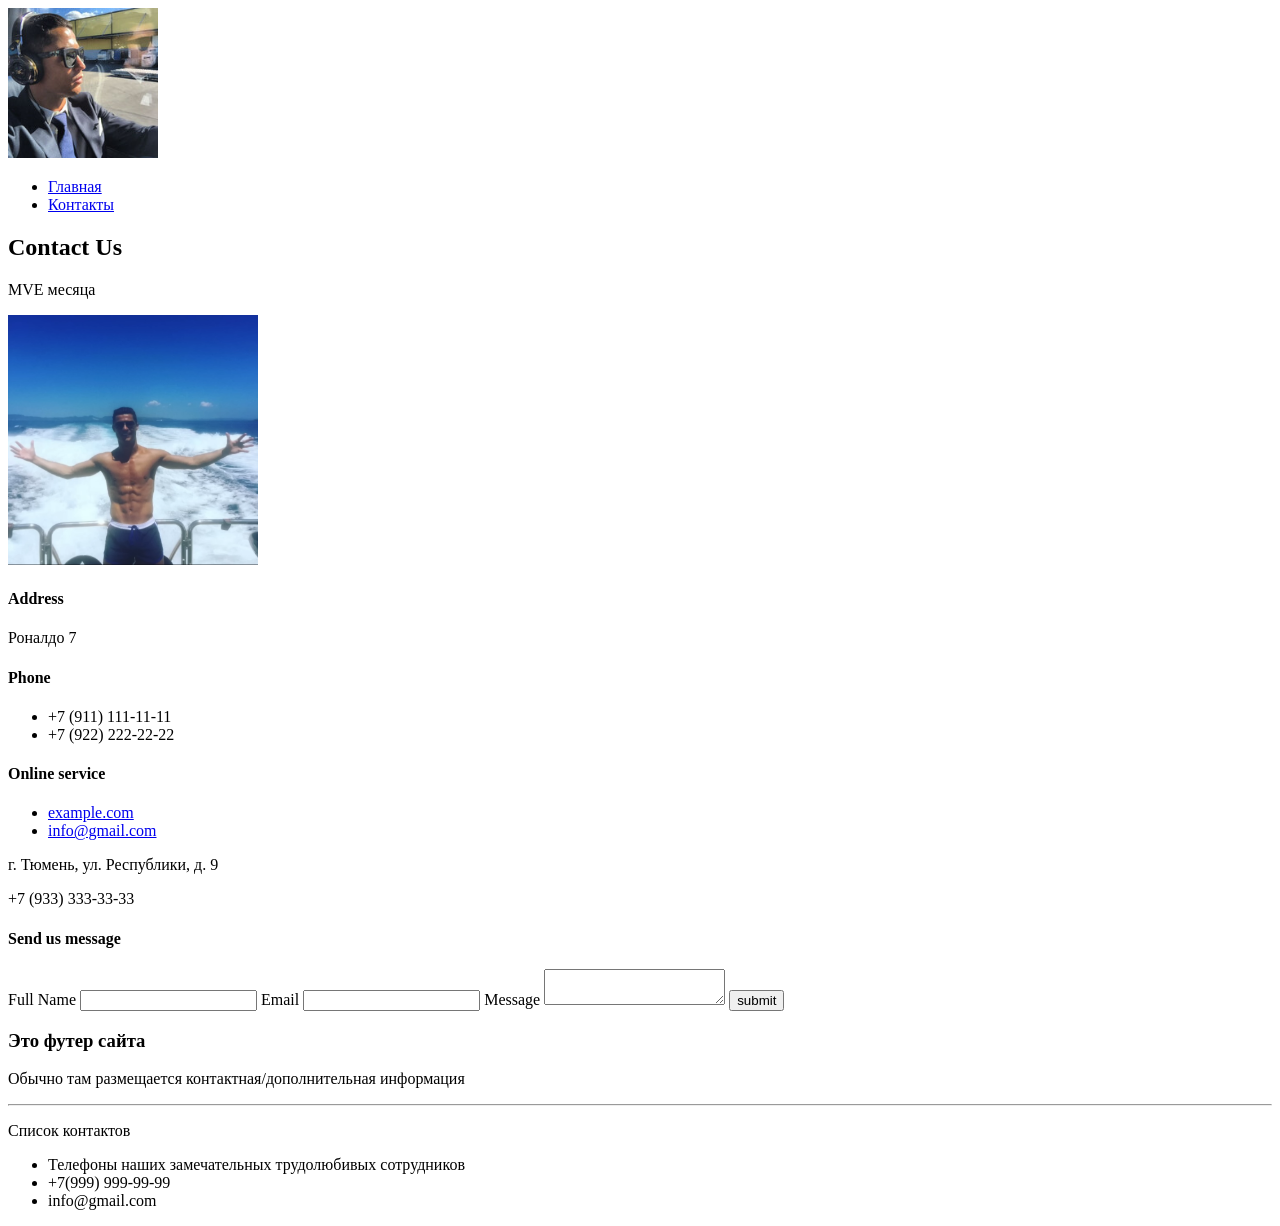
==== contacts.html @ 7f6cf800 "лаба 1" ====
<!DOCTYPE html>
<html lang="ru">
<head>
    <meta charset="UTF-8">
    <title>Контакты</title>
</head>
<body>
    <header>
        <img src="assets/head-icon.jpg" alt="Логотип" width="150px" height="150px">
        <ul>
            <li><a href="index.html">Главная</a></li>
            <li><a href="contacts.html">Контакты</a></li>
        </ul>
    </header>

    <main>
        <h2>Contact Us</h2>
        <p>MVE месяца</p>
        <img src="assets/main-icon.png" alt="Ждем с распростерными объятиями" width="250px" height="250px">

        <h4>Address</h4>
        <p>Роналдо 7</p>

        <h4>Phone</h4>
        <ul>
            <li>+7 (911) 111-11-11</li>
            <li>+7 (922) 222-22-22</li>
        </ul>

        <h4>Online service</h4>
        <ul>
            <li><a href="https://example.com">example.com</a></li>
            <li><a href="mailto:info@gmail.com">info@gmail.com</a></li>
        </ul>

        <p>г. Тюмень, ул. Республики, д. 9</p>
        <p>+7 (933) 333-33-33</p>

        <h4>Send us message</h4>
        
        <form action="#" method="post">
            <label for="fullname">Full Name</label>
            <input type="text" name="fullname">
            
            <label for="email">Email</label>
            <input type="email" name="email">
            
            <label for="message">Message</label>
            <textarea name="message"></textarea>
            
            <button type="submit">submit</button>
        </form>
    </main>

    <footer>
        <h3>Это футер сайта</h3>
        <p>Обычно там размещается контактная/дополнительная информация</p>
        
        <hr>

        <p>Список контактов</p>
        <ul>
            <li>Телефоны наших замечательных трудолюбивых сотрудников</li>
            <li>+7(999) 999-99-99</li>
            <li>info@gmail.com</li>
        </ul>
    </footer>
</body>
</html>
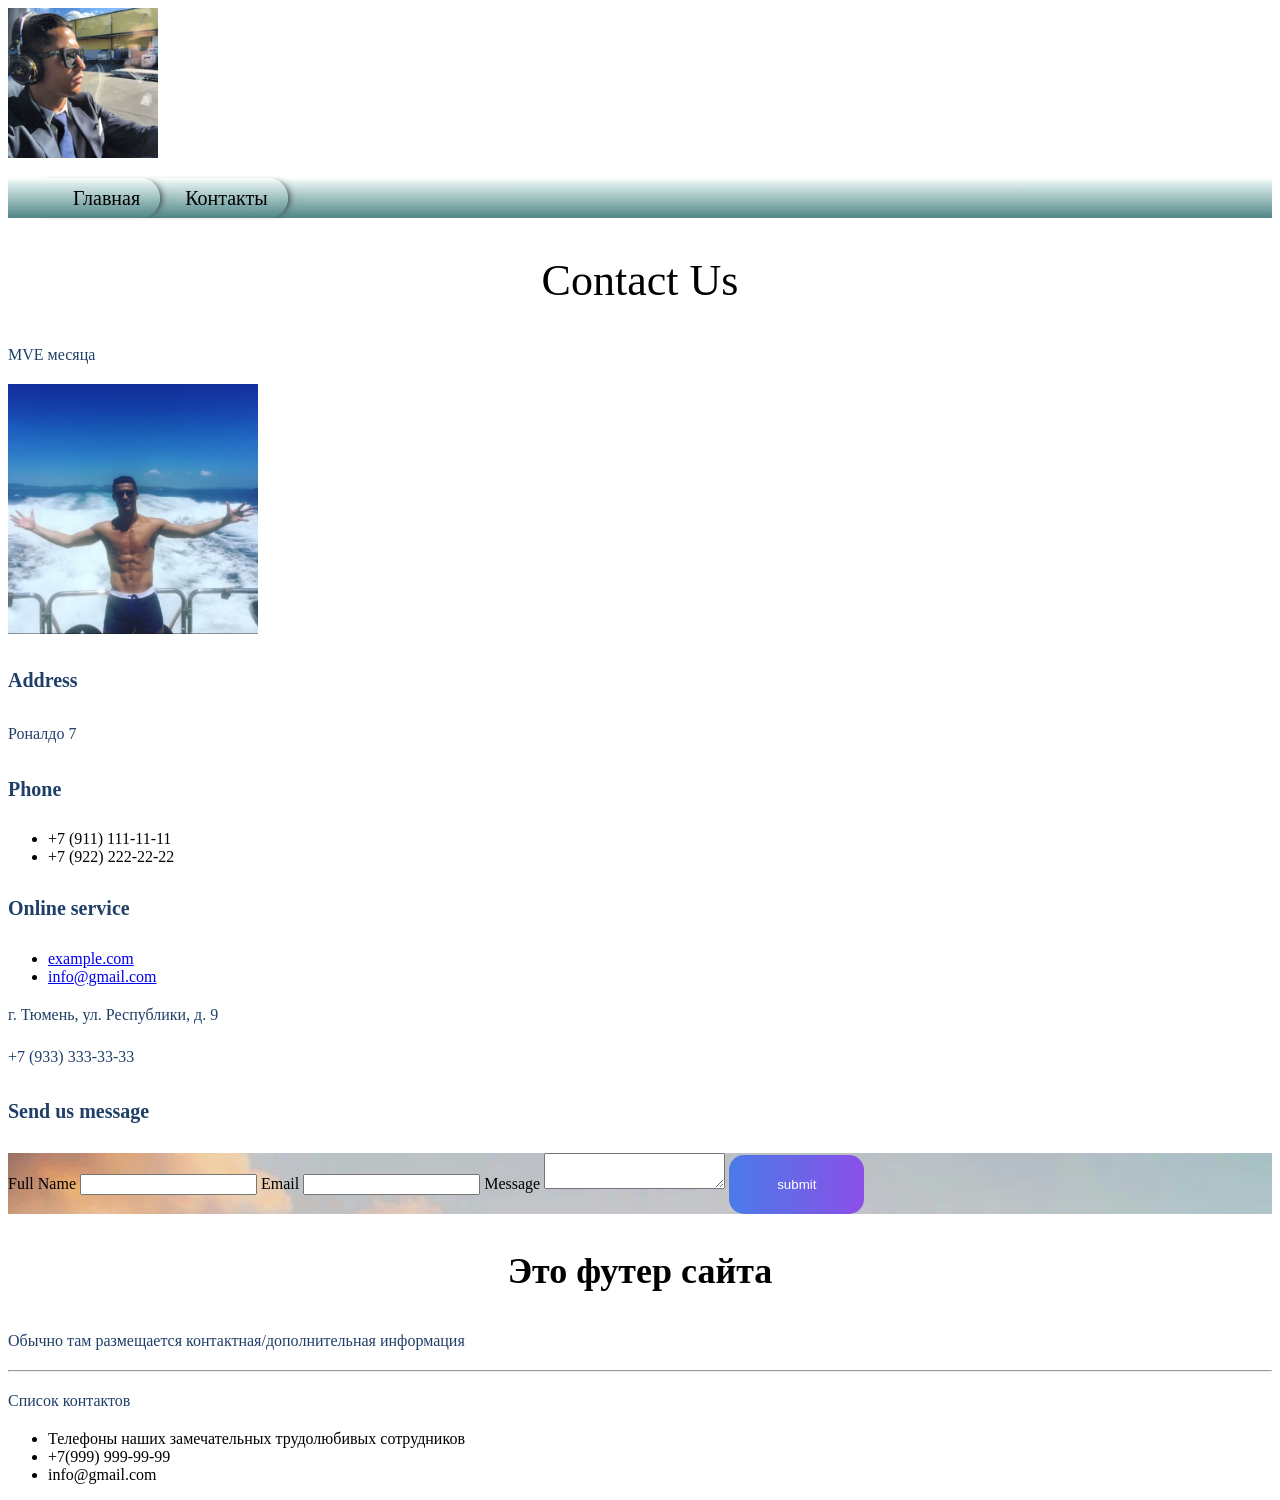
==== commit 2c428f63: "лаба2" ====
--- a/contacts.html
+++ b/contacts.html
@@ -3,14 +3,17 @@
 <head>
     <meta charset="UTF-8">
     <title>Контакты</title>
+    <link rel="stylesheet" href="style.css">
 </head>
 <body>
     <header>
         <img src="assets/head-icon.jpg" alt="Логотип" width="150px" height="150px">
-        <ul>
-            <li><a href="index.html">Главная</a></li>
-            <li><a href="contacts.html">Контакты</a></li>
-        </ul>
+        <nav class="bread">
+            <ul>
+                <li><a href="index.html" aria-current="page">Главная</a></li>
+                <li><a href="contacts.html">Контакты</a></li>
+            </ul>
+        </nav>
     </header>
 
     <main>
@@ -48,7 +51,7 @@
             <label for="message">Message</label>
             <textarea name="message"></textarea>
             
-            <button type="submit">submit</button>
+            <button type="submit" class="btn-gradient">submit</button>
         </form>
     </main>
 
@@ -66,4 +69,4 @@
         </ul>
     </footer>
 </body>
-</html>
+</html>
--- a/style.css
+++ b/style.css
@@ -0,0 +1,89 @@
+@import "./fonts.css";
+
+p {
+    font-size: 16px;
+    line-height: 26px;
+    color: #1F3F68;
+}
+
+h1 {
+    font-size: 64px;
+    color: #1F3F68;
+}
+
+h2 {
+    font-weight: 500;
+    font-size: 44px;
+    text-align: center;
+}
+
+h3 {
+    font-size: 36px;
+    text-align: center;
+}
+
+h4 {
+    font-size: 20px;
+    line-height: 30px;
+    color: #1F3F68;
+}
+
+input textarea {
+    border: 1px solid #356EAD;
+    box-sizing: border-box;
+    border-radius: 10px;
+    opacity: 0.4;
+}
+
+.btn {
+    background: #5A98D0;
+    box-shadow: 5px 20px 50px rgba(16, 112, 177, 0.2);
+    border-radius: 10px;
+    font-weight: 500;
+    font-size: 16px;
+    line-height: 26px;
+    text-align: center;
+    color: #FFFFFF;
+    text-transform: uppercase;
+}
+
+form {
+    background-image: url("src/assets/img/background-img.webp");
+}
+
+.btn-gradient {
+    padding: 22px 48px;
+    border: none;
+    border-radius: 15px;
+    background: linear-gradient(90deg, #4a7be8 0%, #8b4fe8 100%);
+    color: #fff;
+    cursor: pointer;
+}
+
+.bread ul {
+    display: flex;
+    list-style: none;
+    background: linear-gradient(#fff 0%, #d8eae9 15%, #4f8585 100%);
+}
+
+.bread a {
+    display: flex;
+    align-items: center;
+    color: #000000;
+    font-size: 20px;
+    height: 40px;
+    text-decoration: none;
+    padding: 0 20px 0 40px;
+    box-shadow: 6px 0 6px -4px rgba(0, 0, 0, 0.6);
+    border-radius: 0 20px 20px 0;
+    border-color: #000000;
+    background: linear-gradient(#fff 0%, #d8eae9 15%, #4f8585 100%);
+}
+
+.bread li {
+    position: relative;
+    margin: 0 0 0 -15px;
+}
+
+.bread li:nth-child(1) { z-index: 2; }
+.bread li:nth-child(2) { z-index: 1; }
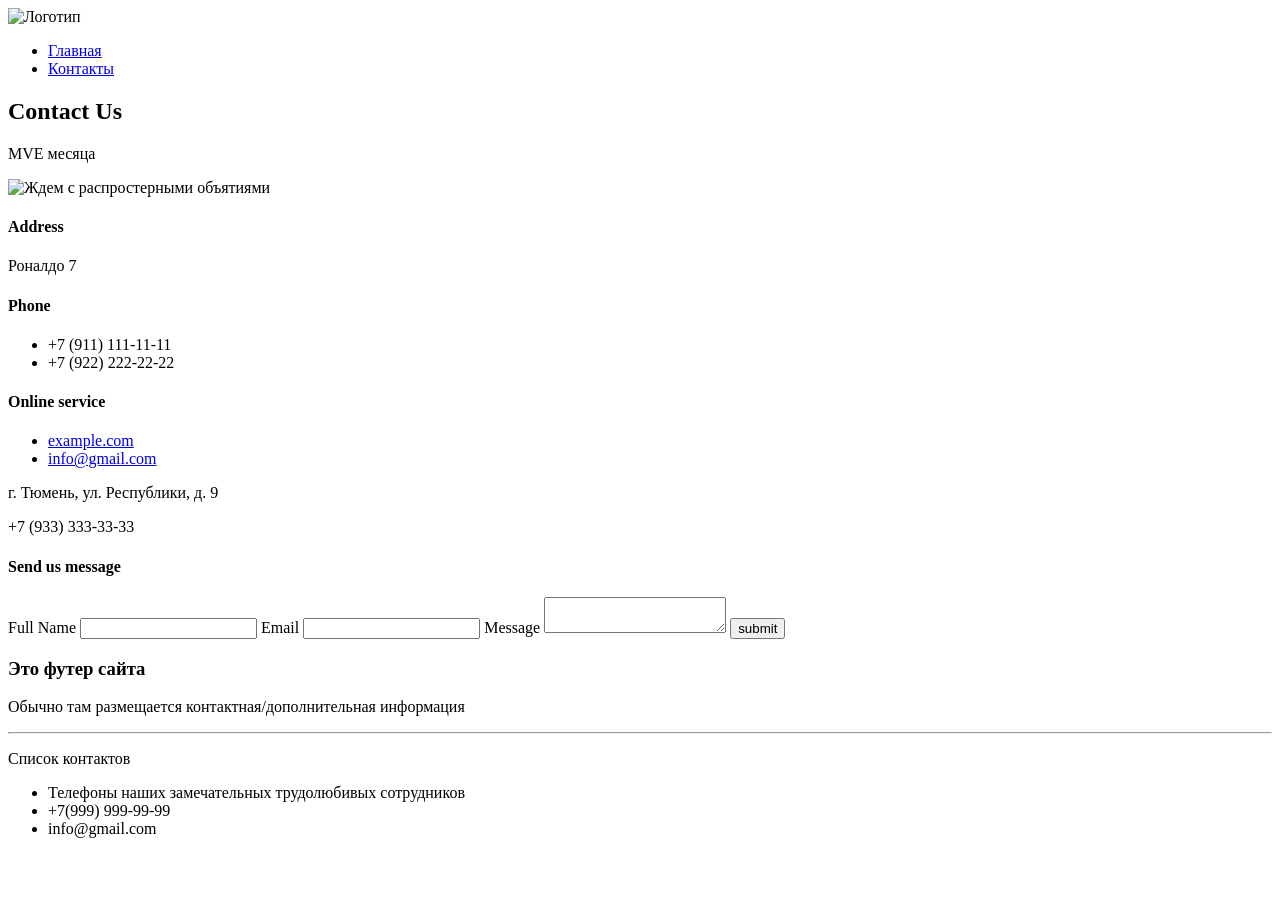
==== commit b41cf0ed: "fix" ====
--- a/contacts.html
+++ b/contacts.html
@@ -10,7 +10,7 @@
         <img src="assets/head-icon.jpg" alt="Логотип" width="150px" height="150px">
         <nav class="bread">
             <ul>
-                <li><a href="index.html" aria-current="page">Главная</a></li>
+                <li><a href="index.html">Главная</a></li>
                 <li><a href="contacts.html">Контакты</a></li>
             </ul>
         </nav>
